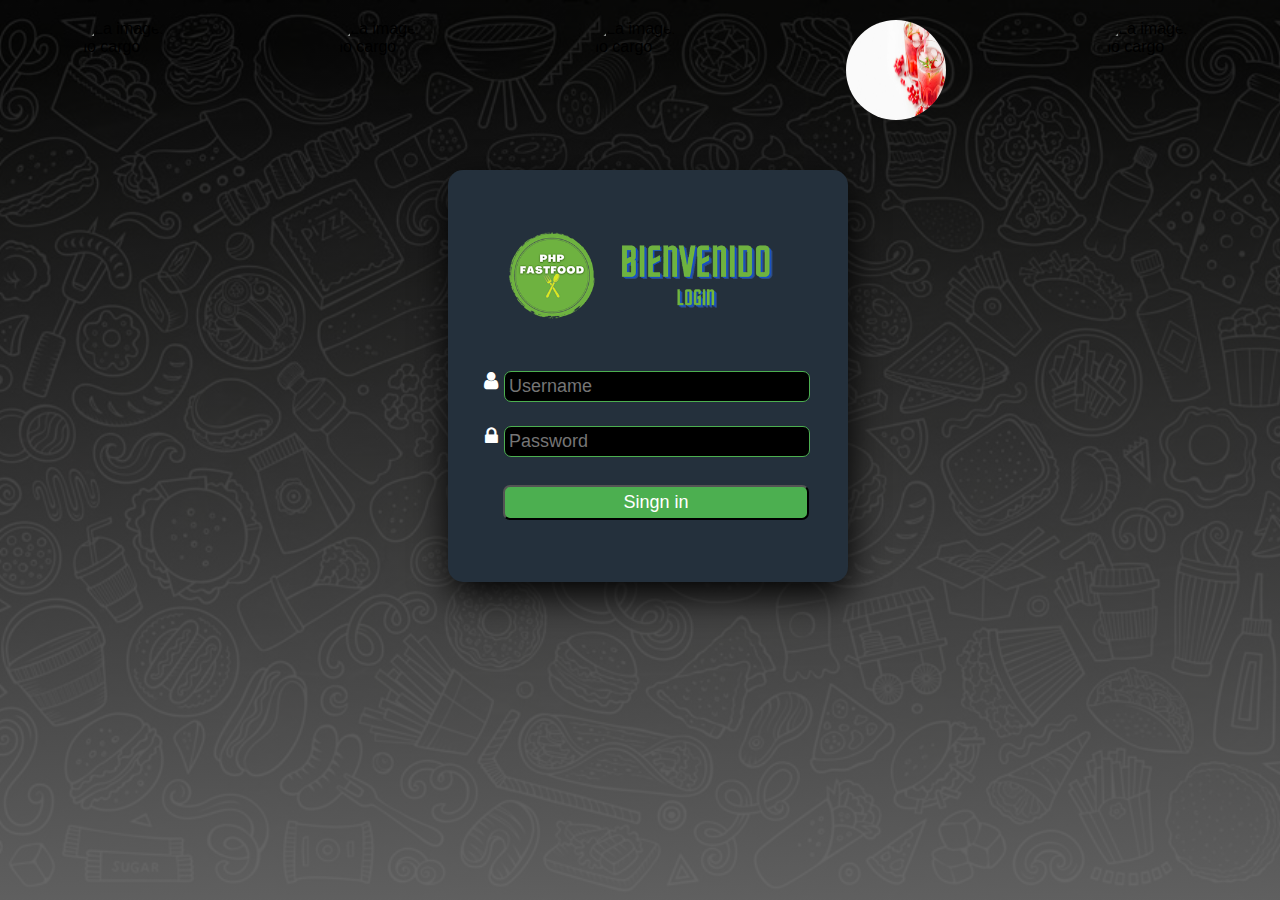
==== proyecto/login.html @ 369c132f "nuevas interfaces" ====
<!DOCTYPE html>
<html lang="es">

<head>
    <meta charset="UTF-8">
    <meta name="viewport" content="width=device-width, initial-scale=1.0">
    <title>Document</title>
    <link rel="stylesheet" href="style/style_login.css">
</head>

<body>

    <div class="grid">
        <img src="imagen/bebida1.jpg" alt="La imagen no cargo">
        <img src="imagen/bebida2.jpg" alt="La imagen no cargo">
        <img src="imagen/bebida3.jpg" alt="La imagen no cargo">
        <img src="imagen/bebida4.jpg" alt="La imagen no cargo">
        <img src="imagen/comida1.jpg" alt="La imagen no cargo">
    </div>

    <form action="" method="POST" id="form">
      <div class="login-box">
            <div class="login">
                <img src="imagen/login-banner.png" alt="la imagen no cargo">
            </div>

            <div class="textbox">
                <i class="fa fa-user" aria-hidden="true"></i>
                <input type="email" placeholder="Username" name="" value="" id="email">
            </div>

            <div class="textbox">
                <i class="fa fa-lock" aria-hidden="true"></i>
                <input type="password" placeholder="Password" name=""  id="password">
            </div>
            <input class="btn"  type="submit" name="" value="Singn in">
            <p class="warnings" id="warnings"></p>
        </div> 
    </form>

    <script src="scripts/app.js"></script>
</body>

</html>
---- proyecto/style/style_login.css ----
@import "https://stackpath.bootstrapcdn.com/font-awesome/4.7.0/css/font-awesome.min.css";
*{

    box-sizing: border-box;
}

body{
    margin: 0;
    padding: 0;
    font-family: sans-serif;
    box-shadow: border-box;
    background:linear-gradient(180deg, rgba(0,0,0,0.8631827731092436) 5%, rgba(134,134,134,1) 140%),url("/proyecto/imagen/fondo.jpg"); 
    background-position: center center;
    background-size: cover;
    background-repeat: no-repeat;
    background-attachment: fixed;
}

.login-box{
    width: 400px;
    /* position: absolute; */
    padding: 30px;
    margin: auto;
    margin-top: 50px;
    margin-left: 35%;
    border-radius: 15px;
    font-family: Verdana, Geneva, Tahoma, sans-serif;
    box-shadow: 1px 13px 37px #000;
    /*top: 50%;
    left: 50%;*/
    color: white;
   /* transform: translate(-50%, -50%);*/
    /*color: white;*/
    background-color:#24303c; 
}

.login-box h1{

    float: left;
    font-size: 40px;
    border-bottom: 6px solid #4caf50;
    margin-bottom: 50px;
    padding: 13px 0;
}

.textbox{
    width: 100%;
    overflow: hidden;
    font-size: 20px;
    padding: 8px 0;
    margin: 8px 0;

    border-bottom: 500px, solid #4caf50;

}

.textbox i{

    width: 26px;
    float: left;
    text-align: center;
}

.textbox input{

    border: none;
    outline:none;
    padding: 4px;
    background:black;
    border: 1px solid #4caf50;
    border-radius: 7px;
    color: white;
    font-size: 18px;
    width: 90%;
    float: left;
     margin: 5 10px;
}

.btn{

    width: 90%; /*270px*/
    background:#4caf50;
   /*  border: 2px solid #4caf50; */
    border-radius: 7px;
    color: white;
    padding: 5px;
    font-size: 18px;
    cursor: pointer;
    margin: 12px 25px;
}

.login{

    background-color: none;
    margin: auto;
    text-align: center;

}

.login img{

    width: 95%;
    margin: 30px 10px;
}


.logo{

    width: 10%;
    border-radius: 100%;
    
}
.grid{

    display: grid;
    grid-template-columns: auto auto auto auto auto;
}

.grid img{
    margin-top: 0%;
    margin: auto;
    margin-top: 20px;
    width: 100px; 
    height: 100px;
    border-radius: 100%;
}

.warnings{

    width: 200px;
    text-align: center;
    margin: auto;
    color: #188114;
    padding-top: 20px;
}
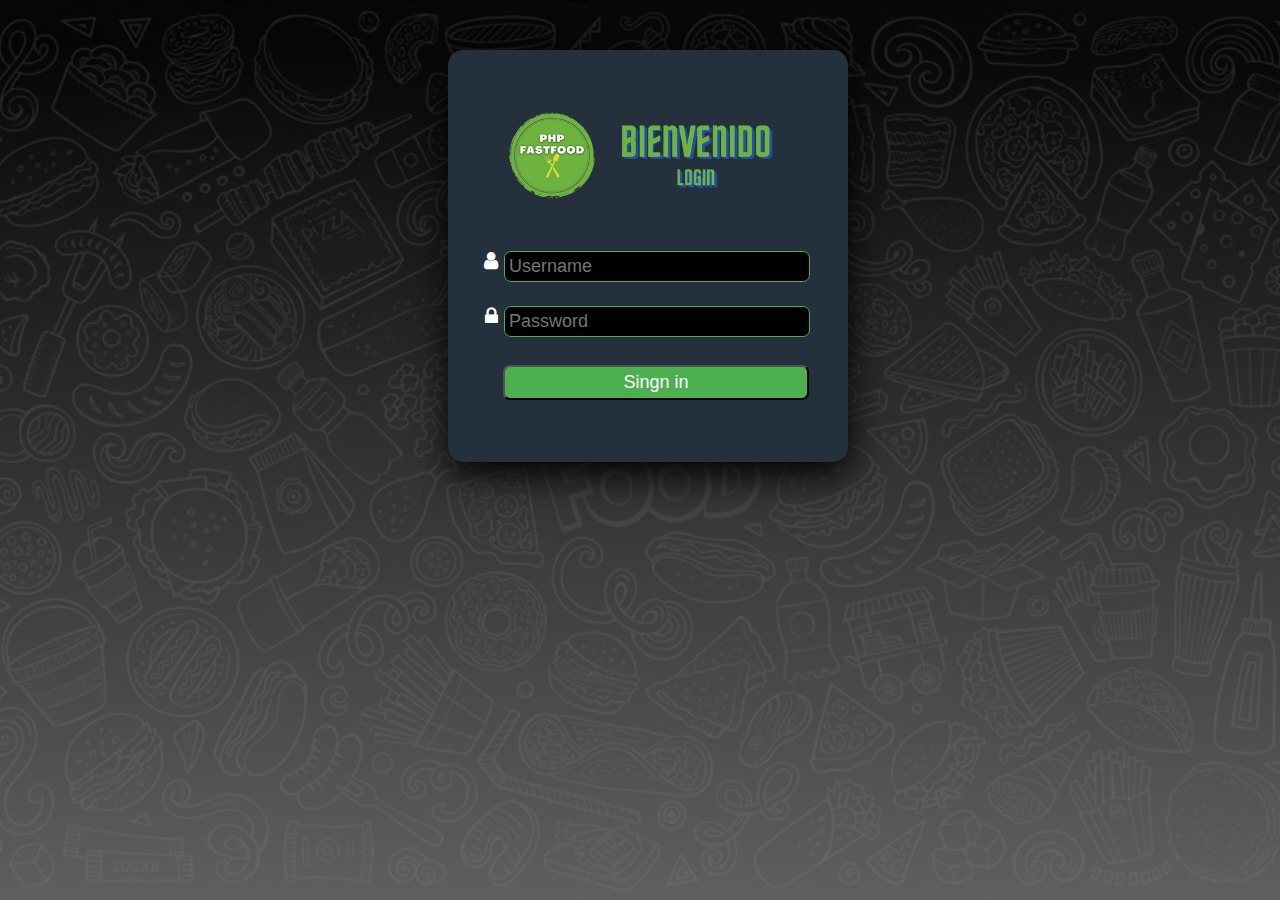
==== commit 9c17b355: "borrando grit" ====
--- a/proyecto/login.html
+++ b/proyecto/login.html
@@ -9,15 +9,7 @@
 </head>
 
 <body>
-
-    <div class="grid">
-        <img src="imagen/bebida1.jpg" alt="La imagen no cargo">
-        <img src="imagen/bebida2.jpg" alt="La imagen no cargo">
-        <img src="imagen/bebida3.jpg" alt="La imagen no cargo">
-        <img src="imagen/bebida4.jpg" alt="La imagen no cargo">
-        <img src="imagen/comida1.jpg" alt="La imagen no cargo">
-    </div>
-
+    
     <form action="" method="POST" id="form">
       <div class="login-box">
             <div class="login">
@@ -38,7 +30,7 @@
         </div> 
     </form>
 
-    <script src="scripts/app.js"></script>
+    <script src="scripts/validacion_login.js"></script>
 </body>
 
-</html>+</html>
--- a/proyecto/style/style_login.css
+++ b/proyecto/style/style_login.css
@@ -18,11 +18,11 @@
 
 .login-box{
     width: 400px;
-    /* position: absolute; */
     padding: 30px;
     margin: auto;
     margin-top: 50px;
     margin-left: 35%;
+    margin-bottom: 100px;
     border-radius: 15px;
     font-family: Verdana, Geneva, Tahoma, sans-serif;
     box-shadow: 1px 13px 37px #000;
